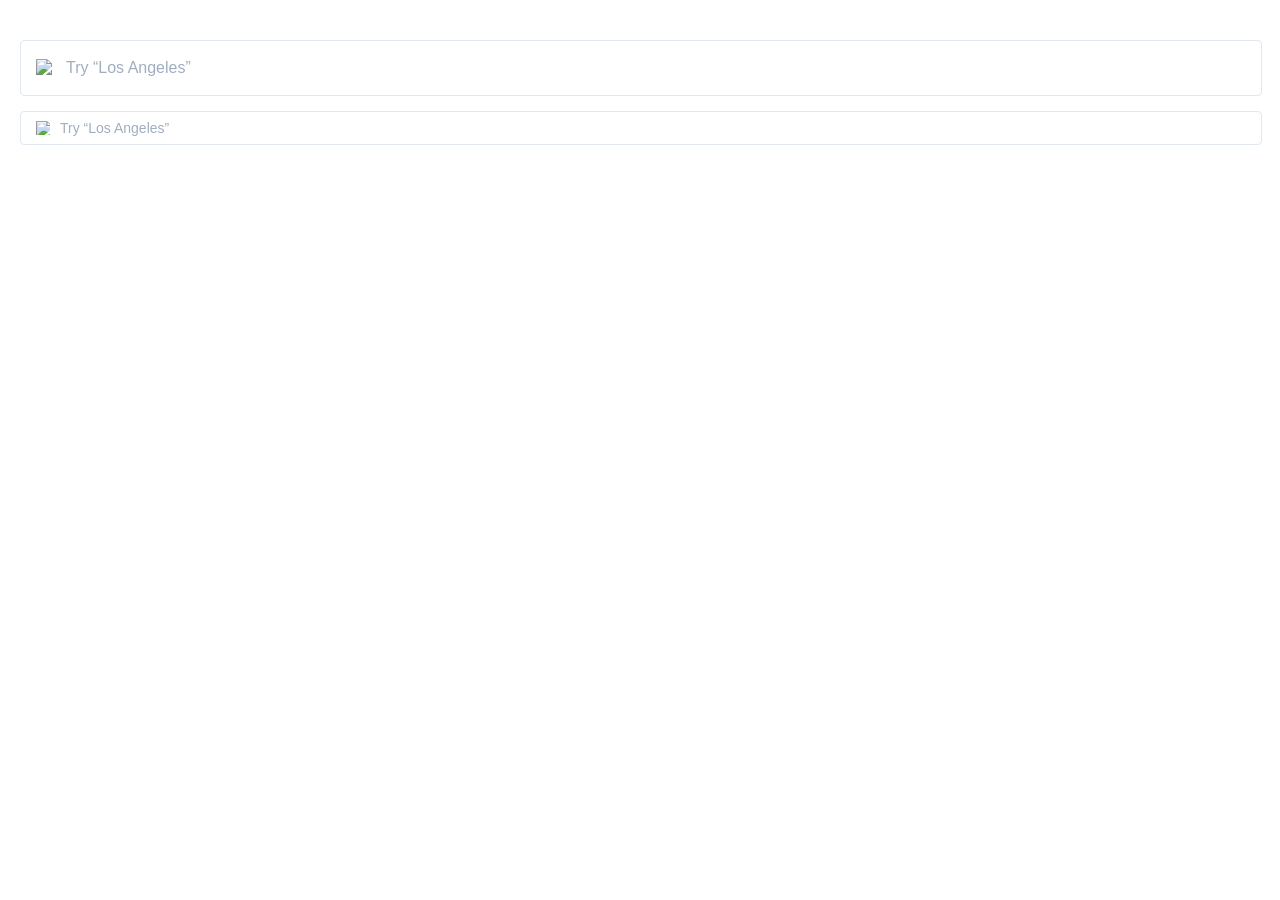
==== src/index.html @ 596eaac3 "add task solution" ====
<!doctype html>
<html lang="en">
  <head>
    <meta charset="UTF-8" />
    <meta
      name="viewport"
      content="width=device-width, initial-scale=1.0"
    />
    <title>Document</title>
    <link
      rel="stylesheet"
      href="style.css"
    />
  </head>
  <body>
    <div
      class="search-wrapper"
      data-qa="big"
    >
      <div class="input-container big-input">
        <img
          src="images/Search.svg"
          alt="search"
          class="search-icon"
        />
        <input
          type="text"
          data-qa="keypress"
          placeholder="Try “Los Angeles”"
        />
      </div>
    </div>

    <div
      class="search-wrapper"
      data-qa="small"
    >
      <div class="input-container small-input">
        <img
          src="images/Search.svg"
          alt="search"
          class="search-icon"
        />
        <input
          type="text"
          placeholder="Try “Los Angeles”"
        />
      </div>
    </div>
  </body>
</html>
---- src/style.css ----
@font-face {
  font-family: Avenir;
  src: url('fonts/Avenir-Book.ttf') format('truetype');
  font-weight: 300;
  font-style: normal;
}

body {
  font-family: Avenir, sans-serif;
  padding: 20px;
  background-color: #fff;
  margin: 0;
}

[data-qa='big'] {
  margin-top: 20px;
}

.search-wrapper + .search-wrapper {
  margin-top: 15px;
}

.input-container {
  display: flex;
  align-items: center;
  width: 100%;
  background: #fff;
  border: 1px solid #e2e8f0;
  border-radius: 4px;
  transition: all 0.2s ease;
}

.search-icon {
  width: 18px;
  height: 18px;
  margin-left: 15px;
}

input {
  width: 100%;
  border: none;
  outline: none;
  font-family: Avenir, sans-serif;
  font-weight: 300;
  font-size: 16px;
  color: #4a5568;
  background: transparent;
}

input::placeholder {
  color: #a0aec0;
}

.big-input input {
  padding: 18px 12px;
}

.small-input {
  max-height: 40px;
}

.small-input .search-icon {
  width: 14px;
  height: 14px;
}

.small-input input {
  padding: 8px 10px;
  font-size: 14px;
}

.input-container:focus-within {
  border-color: #cbd5e0;
  box-shadow: 0 0 0 1px #cbd5e0;
}

[data-qa='small'] .input-container:hover {
  border-color: #e2e8f0;
  box-shadow: 0 4px 12px rgba(0, 0, 0, 0.08);
}
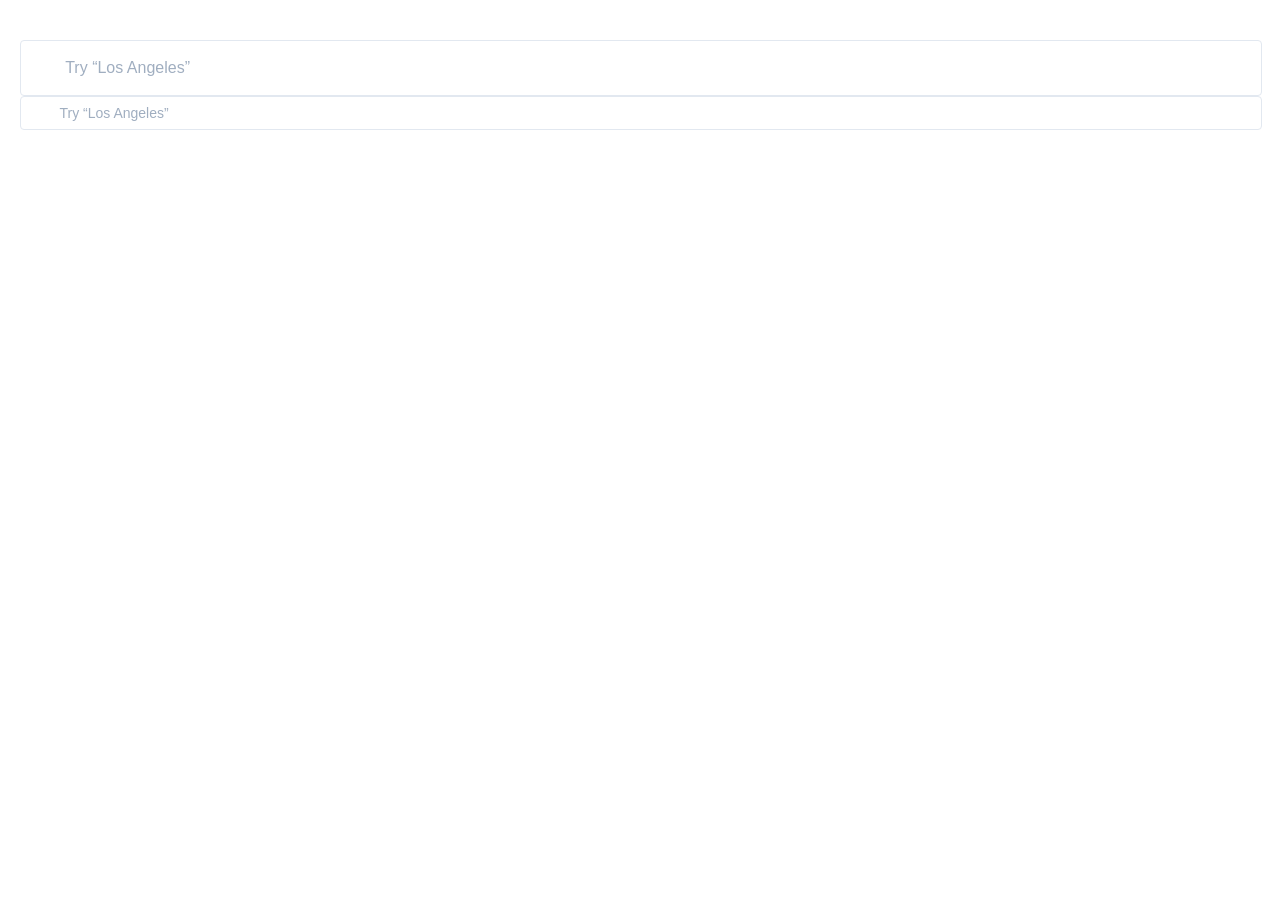
==== commit 54d02f78: "add task solution" ====
--- a/src/index.html
+++ b/src/index.html
@@ -13,39 +13,33 @@
     />
   </head>
   <body>
-    <div
-      class="search-wrapper"
+    <form
+      class="input-form input-form--big"
       data-qa="big"
     >
-      <div class="input-container big-input">
-        <img
-          src="images/Search.svg"
-          alt="search"
-          class="search-icon"
-        />
+      <div class="input-container">
+        <span class="search-icon"></span>
         <input
           type="text"
+          class="input-field"
           data-qa="keypress"
           placeholder="Try “Los Angeles”"
         />
       </div>
-    </div>
+    </form>
 
-    <div
-      class="search-wrapper"
+    <form
+      class="input-form input-form--small"
       data-qa="small"
     >
-      <div class="input-container small-input">
-        <img
-          src="images/Search.svg"
-          alt="search"
-          class="search-icon"
-        />
+      <div class="input-container">
+        <span class="search-icon"></span>
         <input
           type="text"
+          class="input-field"
           placeholder="Try “Los Angeles”"
         />
       </div>
-    </div>
+    </form>
   </body>
 </html>
--- a/src/style.css
+++ b/src/style.css
@@ -7,17 +7,25 @@
 
 body {
   font-family: Avenir, sans-serif;
+  font-weight: 300;
   padding: 20px;
   background-color: #fff;
   margin: 0;
 }
 
-[data-qa='big'] {
+.input-form--big {
   margin-top: 20px;
 }
 
-.search-wrapper + .search-wrapper {
-  margin-top: 15px;
+.input-form + .label {
+  margin-top: 20px;
+}
+
+label {
+  display: block;
+  font-size: 14px;
+  margin-bottom: 8px;
+  color: #718096;
 }
 
 .input-container {
@@ -31,12 +39,16 @@
 }
 
 .search-icon {
+  display: inline-block;
   width: 18px;
   height: 18px;
   margin-left: 15px;
+  background-image: url('images/Search.svg');
+  background-repeat: no-repeat;
+  background-size: contain;
 }
 
-input {
+.input-field {
   width: 100%;
   border: none;
   outline: none;
@@ -47,34 +59,34 @@
   background: transparent;
 }
 
-input::placeholder {
+.input-field::placeholder {
   color: #a0aec0;
 }
 
-.big-input input {
+.input-form--big .input-field {
   padding: 18px 12px;
 }
 
-.small-input {
+.input-form--small .input-container {
   max-height: 40px;
 }
 
-.small-input .search-icon {
+.input-form--small .search-icon {
   width: 14px;
   height: 14px;
 }
 
-.small-input input {
+.input-form--small .input-field {
   padding: 8px 10px;
   font-size: 14px;
+}
+
+.input-container:hover {
+  border-color: #e2e8f0;
+  box-shadow: 0 4px 12px rgba(0, 0, 0, 0.08);
 }
 
 .input-container:focus-within {
   border-color: #cbd5e0;
   box-shadow: 0 0 0 1px #cbd5e0;
 }
-
-[data-qa='small'] .input-container:hover {
-  border-color: #e2e8f0;
-  box-shadow: 0 4px 12px rgba(0, 0, 0, 0.08);
-}
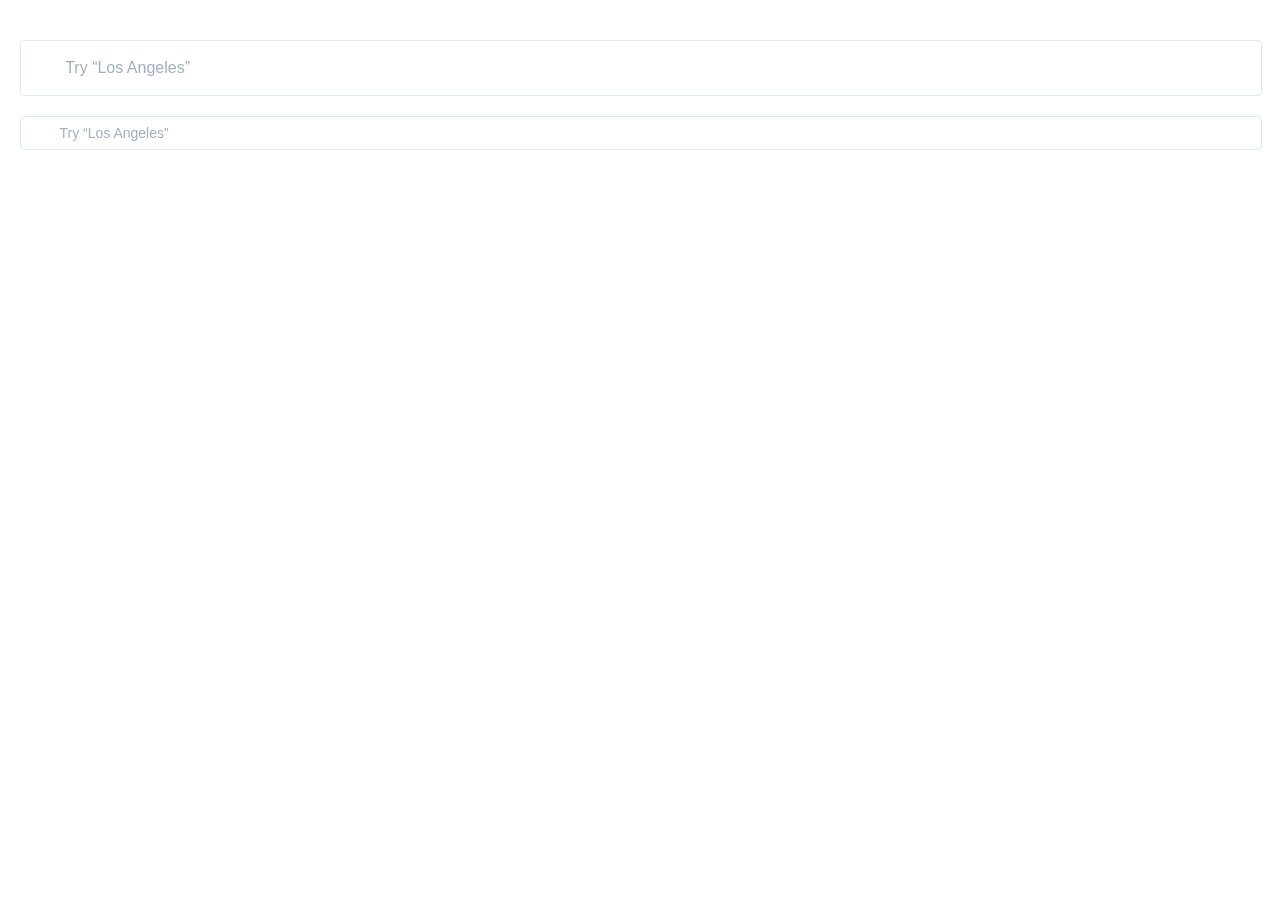
==== commit 7b427b0e: "add task solution" ====
--- a/src/index.html
+++ b/src/index.html
@@ -14,14 +14,14 @@
   </head>
   <body>
     <form
-      class="input-form input-form--big"
+      class="search-form search-form--big"
       data-qa="big"
     >
-      <div class="input-container">
-        <span class="search-icon"></span>
+      <div class="search-form__container">
+        <span class="search-form__icon"></span>
         <input
           type="text"
-          class="input-field"
+          class="search-form__input"
           data-qa="keypress"
           placeholder="Try “Los Angeles”"
         />
@@ -29,14 +29,14 @@
     </form>
 
     <form
-      class="input-form input-form--small"
+      class="search-form search-form--small"
       data-qa="small"
     >
-      <div class="input-container">
-        <span class="search-icon"></span>
+      <div class="search-form__container">
+        <span class="search-form__icon"></span>
         <input
           type="text"
-          class="input-field"
+          class="search-form__input"
           placeholder="Try “Los Angeles”"
         />
       </div>
--- a/src/style.css
+++ b/src/style.css
@@ -13,22 +13,26 @@
   margin: 0;
 }
 
-.input-form--big {
-  margin-top: 20px;
-}
-
-.input-form + .label {
-  margin-top: 20px;
-}
-
-label {
+.search-form-label {
   display: block;
   font-size: 14px;
   margin-bottom: 8px;
   color: #718096;
 }
 
-.input-container {
+.search-form--big {
+  margin-top: 20px;
+}
+
+.search-form + .search-form-label {
+  margin-top: 20px;
+}
+
+.search-form + .search-form {
+  margin-top: 20px;
+}
+
+.search-form__container {
   display: flex;
   align-items: center;
   width: 100%;
@@ -38,7 +42,7 @@
   transition: all 0.2s ease;
 }
 
-.search-icon {
+.search-form__icon {
   display: inline-block;
   width: 18px;
   height: 18px;
@@ -48,7 +52,7 @@
   background-size: contain;
 }
 
-.input-field {
+.search-form__input {
   width: 100%;
   border: none;
   outline: none;
@@ -59,34 +63,34 @@
   background: transparent;
 }
 
-.input-field::placeholder {
+.search-form__input::placeholder {
   color: #a0aec0;
 }
 
-.input-form--big .input-field {
+.search-form--big .search-form__input {
   padding: 18px 12px;
 }
 
-.input-form--small .input-container {
+.search-form--small .search-form__container {
   max-height: 40px;
 }
 
-.input-form--small .search-icon {
+.search-form--small .search-form__icon {
   width: 14px;
   height: 14px;
 }
 
-.input-form--small .input-field {
+.search-form--small .search-form__input {
   padding: 8px 10px;
   font-size: 14px;
 }
 
-.input-container:hover {
+.search-form__container:focus-within {
+  border-color: #cbd5e0;
+  box-shadow: 0 0 0 1px #cbd5e0;
+}
+
+.search-form__container:hover {
   border-color: #e2e8f0;
   box-shadow: 0 4px 12px rgba(0, 0, 0, 0.08);
 }
-
-.input-container:focus-within {
-  border-color: #cbd5e0;
-  box-shadow: 0 0 0 1px #cbd5e0;
-}
